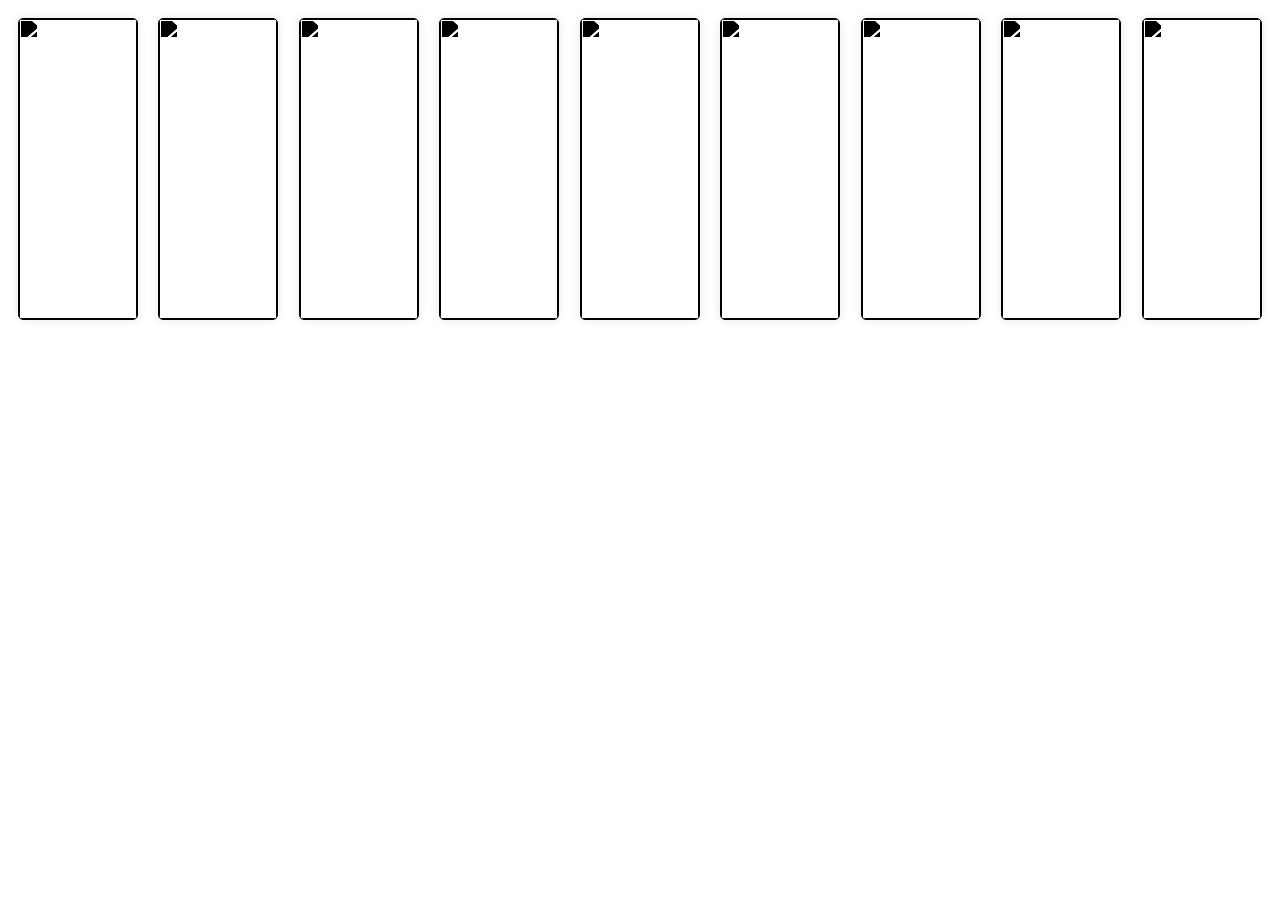
==== index.html @ 65002523 "--wip-- [skip ci]" ====
<!DOCTYPE html>
<html lang="en">

<head>
  <meta charset="UTF-8">
  <meta name="viewport" content="width=device-width, initial-scale=1.0">
  <link rel="stylesheet" href="./styles.css">
  <title>Document</title>
</head>

<body>
  <div class="list" data-totalOfElements>
    <div class="item"><img src="https://placehold.co/600x400" alt=""></div>
    <div class="item"><img src="https://placehold.co/600x400" alt=""></div>
    <div class="item"><img src="https://placehold.co/600x400" alt=""></div>
    <div class="item"><img src="https://placehold.co/600x400" alt=""></div>

    <div class="item"><img src="https://placehold.co/600x400" alt=""></div>

    <div class="item"><img src="https://placehold.co/600x400" alt=""></div>
    <div class="item"><img src="https://placehold.co/600x400" alt=""></div>
    <div class="item"><img src="https://placehold.co/600x400" alt=""></div>
    <div class="item"><img src="https://placehold.co/600x400" alt=""></div>
  </div>

  <script>
    let totalOfElements = document.querySelectorAll('.item')
    totalOfElements.forEach((element, index) => {
      element.addEventListener('mouseover', () => {
        let maxBrightness = 1
        let minBrightness = 0.2
        const restOfRightElements = totalOfElements.length - index - 1
        element.style.filter = `brightness(${maxBrightness})`

        for (let i = 1; i <= restOfRightElements; i++) {
          totalOfElements[index + i].style.filter = `brightness(${maxBrightness - (0.1 * i)})`
        }
      })

      element.addEventListener('mouseout', () => {
        const restOfRightElements = totalOfElements.length - index - 1
        element.style.filter = `brightness(0)`
        for (let i = 1; i <= restOfRightElements; i++) {
          totalOfElements[index + i].style.filter = `brightness(0)`
        }
      })
    })

  </script>
</body>

</html>
---- styles.css ----
.list {
  display: flex;

  .item {
    flex: 1;
    margin: 10px;
    border: 1px solid #000;
    border-radius: 5px;
    overflow: hidden;
    height: 300px;
    box-shadow: 0 0 10px rgba(0, 0, 0, 0.1);
    filter: brightness(0);
    transition: all .5s;
    cursor: pointer;
    transform-style: preserve-3d;
    transform: perspective(1000px);

    & img {
      width: 100%;
      height: 100%;
      object-fit: cover;
    }

    /* &:hover {
      filter: brightness(1);
      transform: translateZ(200px);
    }

      &:hover+* {
        filter: brightness(0.6);
        transform: translateZ(100px) rotateY(40deg);
      }

    &:hover+*+* {
      filter: brightness(0.3);
      transform: translateZ(70px) rotateY(20deg);
    }

    &:has(+ *:hover) {
      filter: brightness(0.6);
      transform: translateZ(100px) rotateY(-40deg);
    }

    &:has(+ * + *:hover) {
      filter: brightness(0.4);
      transform: translateZ(100px) rotateY(-20deg);
    } */
  }
}
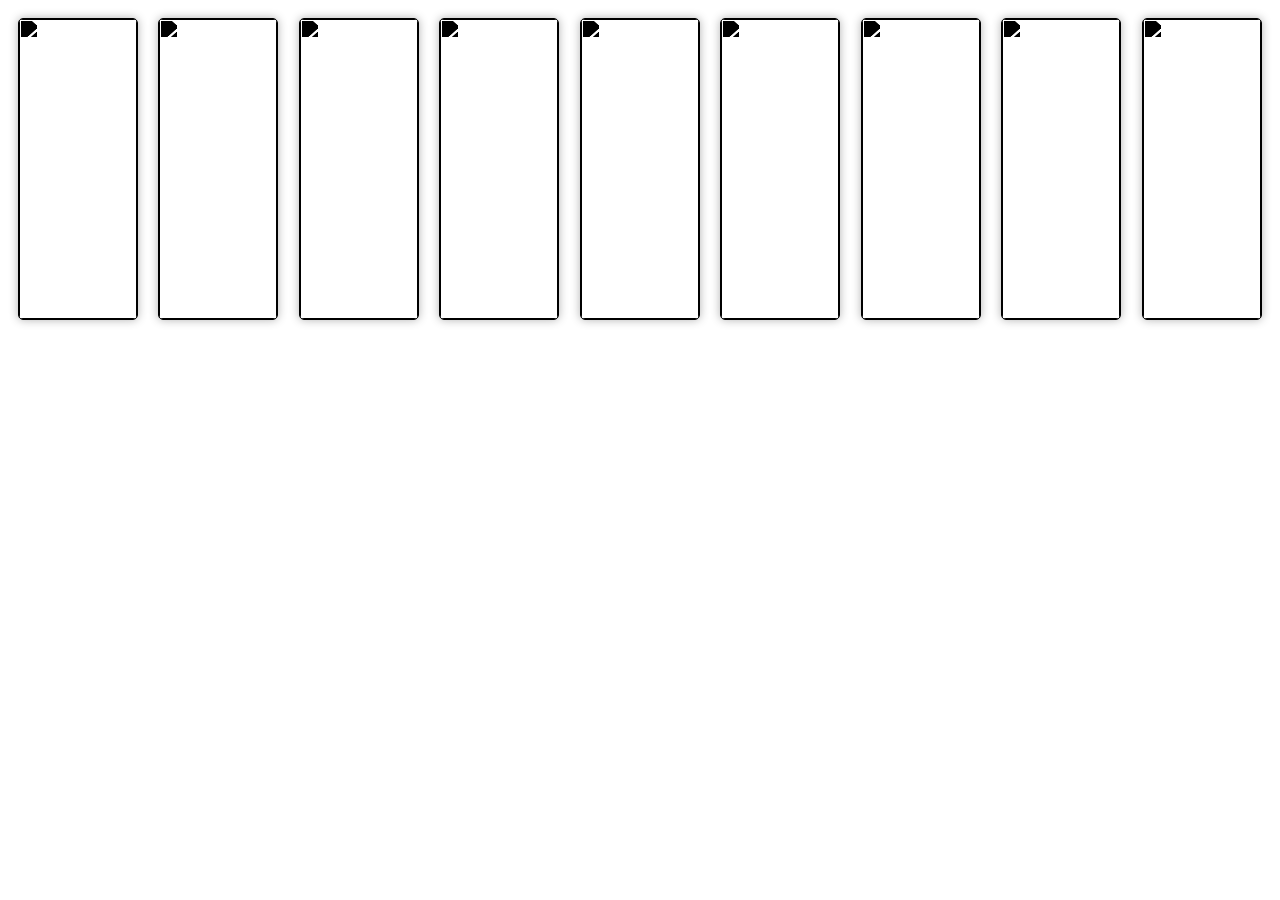
==== commit 23461bf5: "--wip-- [skip ci]" ====
--- a/index.html
+++ b/index.html
@@ -10,43 +10,16 @@
 
 <body>
   <div class="list" data-totalOfElements>
-    <div class="item"><img src="https://placehold.co/600x400" alt=""></div>
-    <div class="item"><img src="https://placehold.co/600x400" alt=""></div>
-    <div class="item"><img src="https://placehold.co/600x400" alt=""></div>
-    <div class="item"><img src="https://placehold.co/600x400" alt=""></div>
-
-    <div class="item"><img src="https://placehold.co/600x400" alt=""></div>
-
-    <div class="item"><img src="https://placehold.co/600x400" alt=""></div>
-    <div class="item"><img src="https://placehold.co/600x400" alt=""></div>
-    <div class="item"><img src="https://placehold.co/600x400" alt=""></div>
-    <div class="item"><img src="https://placehold.co/600x400" alt=""></div>
+    <div class="item"><img src="https://images.unsplash.com/photo-1529778873920-4da4926a72c2?fm=jpg&q=60&w=3000&ixlib=rb-4.0.3&ixid=M3wxMjA3fDB8MHxzZWFyY2h8Mnx8Y3V0ZSUyMGNhdHxlbnwwfHwwfHx8MA%3D%3D" alt=""></div>
+    <div class="item"><img src="https://images.unsplash.com/photo-1529778873920-4da4926a72c2?fm=jpg&q=60&w=3000&ixlib=rb-4.0.3&ixid=M3wxMjA3fDB8MHxzZWFyY2h8Mnx8Y3V0ZSUyMGNhdHxlbnwwfHwwfHx8MA%3D%3D" alt=""></div>
+    <div class="item"><img src="https://images.unsplash.com/photo-1529778873920-4da4926a72c2?fm=jpg&q=60&w=3000&ixlib=rb-4.0.3&ixid=M3wxMjA3fDB8MHxzZWFyY2h8Mnx8Y3V0ZSUyMGNhdHxlbnwwfHwwfHx8MA%3D%3D" alt=""></div>
+    <div class="item"><img src="https://images.unsplash.com/photo-1529778873920-4da4926a72c2?fm=jpg&q=60&w=3000&ixlib=rb-4.0.3&ixid=M3wxMjA3fDB8MHxzZWFyY2h8Mnx8Y3V0ZSUyMGNhdHxlbnwwfHwwfHx8MA%3D%3D" alt=""></div>
+    <div class="item"><img src="https://images.unsplash.com/photo-1529778873920-4da4926a72c2?fm=jpg&q=60&w=3000&ixlib=rb-4.0.3&ixid=M3wxMjA3fDB8MHxzZWFyY2h8Mnx8Y3V0ZSUyMGNhdHxlbnwwfHwwfHx8MA%3D%3D" alt=""></div>
+    <div class="item"><img src="https://images.unsplash.com/photo-1529778873920-4da4926a72c2?fm=jpg&q=60&w=3000&ixlib=rb-4.0.3&ixid=M3wxMjA3fDB8MHxzZWFyY2h8Mnx8Y3V0ZSUyMGNhdHxlbnwwfHwwfHx8MA%3D%3D" alt=""></div>
+    <div class="item"><img src="https://images.unsplash.com/photo-1529778873920-4da4926a72c2?fm=jpg&q=60&w=3000&ixlib=rb-4.0.3&ixid=M3wxMjA3fDB8MHxzZWFyY2h8Mnx8Y3V0ZSUyMGNhdHxlbnwwfHwwfHx8MA%3D%3D" alt=""></div>
+    <div class="item"><img src="https://images.unsplash.com/photo-1529778873920-4da4926a72c2?fm=jpg&q=60&w=3000&ixlib=rb-4.0.3&ixid=M3wxMjA3fDB8MHxzZWFyY2h8Mnx8Y3V0ZSUyMGNhdHxlbnwwfHwwfHx8MA%3D%3D" alt=""></div>
+    <div class="item"><img src="https://images.unsplash.com/photo-1529778873920-4da4926a72c2?fm=jpg&q=60&w=3000&ixlib=rb-4.0.3&ixid=M3wxMjA3fDB8MHxzZWFyY2h8Mnx8Y3V0ZSUyMGNhdHxlbnwwfHwwfHx8MA%3D%3D" alt=""></div>
   </div>
-
-  <script>
-    let totalOfElements = document.querySelectorAll('.item')
-    totalOfElements.forEach((element, index) => {
-      element.addEventListener('mouseover', () => {
-        let maxBrightness = 1
-        let minBrightness = 0.2
-        const restOfRightElements = totalOfElements.length - index - 1
-        element.style.filter = `brightness(${maxBrightness})`
-
-        for (let i = 1; i <= restOfRightElements; i++) {
-          totalOfElements[index + i].style.filter = `brightness(${maxBrightness - (0.1 * i)})`
-        }
-      })
-
-      element.addEventListener('mouseout', () => {
-        const restOfRightElements = totalOfElements.length - index - 1
-        element.style.filter = `brightness(0)`
-        for (let i = 1; i <= restOfRightElements; i++) {
-          totalOfElements[index + i].style.filter = `brightness(0)`
-        }
-      })
-    })
-
-  </script>
 </body>
 
 </html>--- a/styles.css
+++ b/styles.css
@@ -1,4 +1,3 @@
-
 .list {
   display: flex;
 
@@ -9,7 +8,7 @@
     border-radius: 5px;
     overflow: hidden;
     height: 300px;
-    box-shadow: 0 0 10px rgba(0, 0, 0, 0.1);
+    box-shadow: 0 0 10px rgba(0, 0, 0, 0.3);
     filter: brightness(0);
     transition: all .5s;
     cursor: pointer;
@@ -22,29 +21,42 @@
       object-fit: cover;
     }
 
-    /* &:hover {
+    &:hover {
       filter: brightness(1);
-      transform: translateZ(200px);
+      transform: translateZ(240px);
+      scale: 1.1;
     }
 
-      &:hover+* {
-        filter: brightness(0.6);
-        transform: translateZ(100px) rotateY(40deg);
-      }
+    &:hover+* {
+      filter: brightness(0.6);
+      transform: translateZ(160px) rotateY(40deg);
+      box-shadow: 4px 4px 0px 0px black;
+    }
 
     &:hover+*+* {
-      filter: brightness(0.3);
-      transform: translateZ(70px) rotateY(20deg);
+      filter: brightness(0.4);
+      transform: translateZ(100px) rotateY(30deg);
+    }
+
+    &:hover+*+*+* {
+      filter: brightness(0.2);
+      transform: translateZ(100px) rotateY(20deg);
     }
 
     &:has(+ *:hover) {
       filter: brightness(0.6);
-      transform: translateZ(100px) rotateY(-40deg);
+      transform: translateZ(160px) rotateY(-40deg);
+      box-shadow: 4px 4px 0px 0px black;
     }
 
     &:has(+ * + *:hover) {
       filter: brightness(0.4);
+      transform: translateZ(100px) rotateY(-30deg);
+    }
+
+    &:has(+ * + * + *:hover) {
+      filter: brightness(0.2);
       transform: translateZ(100px) rotateY(-20deg);
-    } */
+    }
   }
 }